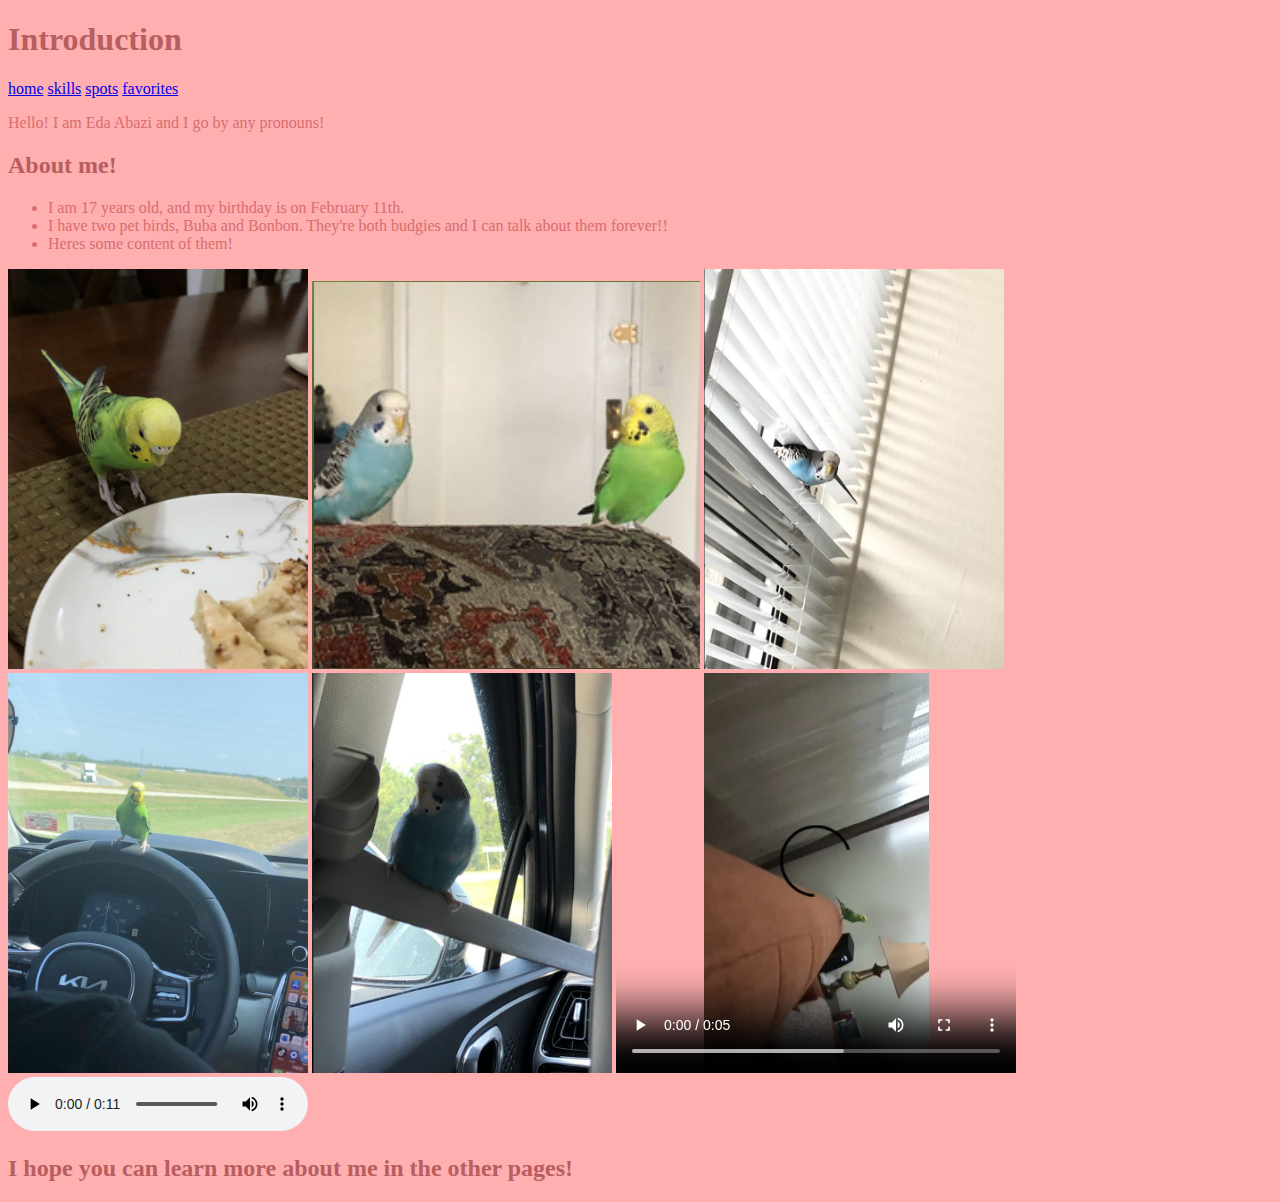
==== index.html @ 644f1add "Initial commit: finished done" ====
<!DOCTYPE html>
<html lang="en">
<head>
    <meta charset="UTF-8">
    <meta name="viewport" content="width=device-width, initial-scale=1.0">
    <title>Document</title>
    <link rel="stylesheet" href="index.css">
</head>
<body>
    <h1>Introduction</h1>

    <a href="index.html">home</a>
    <a href="skills.html">skills</a>
    <a href="spots.html">spots</a>
    <a href="favorites.html">favorites</a>

    <p>Hello! I am Eda Abazi and I go by any pronouns!</p>
    <h2> About me! </h2>
    <ul>
        <li>I am 17 years old, and my birthday is on February 11th.</li>
        <li>I have two pet birds, Buba and Bonbon. They're both budgies and I can talk about them forever!!</li>
        <li>Heres some content of them!</li>
    </ul>

    <img src="bagel.png" alt="Buba staring at Bagel" width="300" height="400">
    <img src="birds.png" alt="Buba and Bonbon together">
    <img src="blinds.png" alt="Bonbon hiding in the blinds" width="300" height="400">
    <img src="driving.png" alt="Buba driving a car" width="300" height="400">
    <img src="safety.png" alt="Bonbon on a seatbelt" width="300" height="400">

    <video width="400" height="400" controls>
        <source src="buba.MOV" type="video/mp4">
    </video>

    <audio controls>
        <source src="bubasing.mp3" type="audio/mp3">
    </audio>

    <h2>I hope you can learn more about me in the other pages!</h2>
</body>
</html>
---- index.css ----
body{
    background-color: #FFAFAF;
    color: #D76D71;
}

h1{ 
    color: #B85D60;
}

h2{
    color: #B85D60;
}

h3{
    color: #B85D60;
}

span{
    color: #B85D60;
}
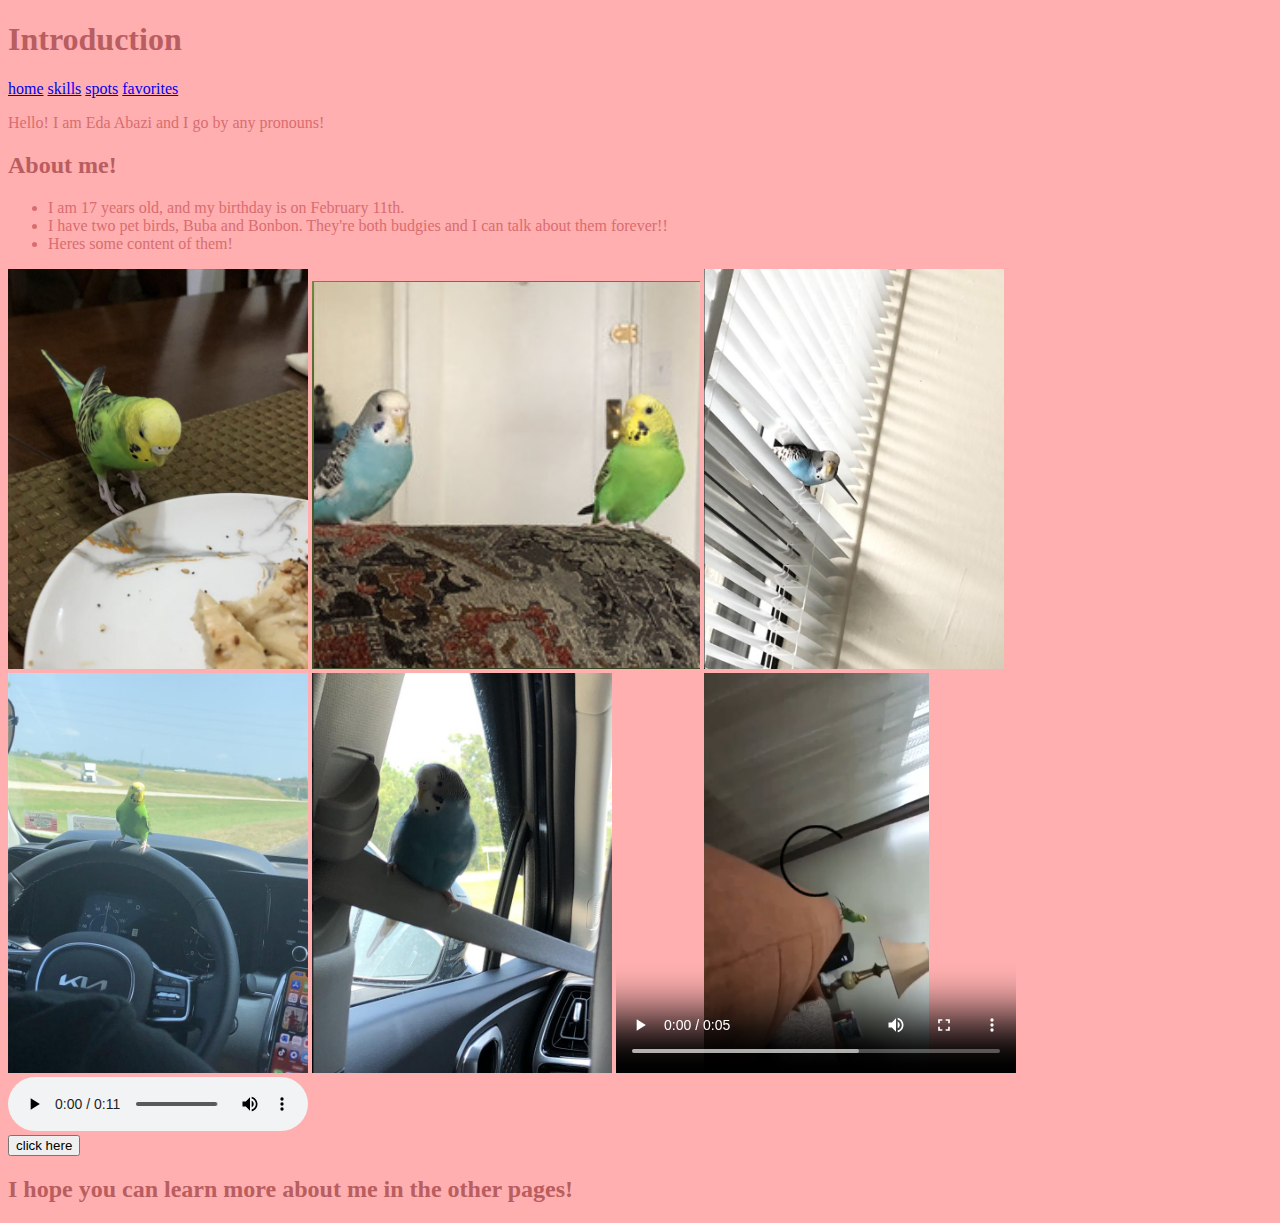
==== commit 2acb9629: "Commit: Fixed some stuff" ====
--- a/index.html
+++ b/index.html
@@ -8,7 +8,7 @@
 </head>
 <body>
     <h1>Introduction</h1>
-
+<!-- All of the linking between pages shld look the same, and home should still be reachable.--> 
     <a href="index.html">home</a>
     <a href="skills.html">skills</a>
     <a href="spots.html">spots</a>
@@ -36,6 +36,10 @@
         <source src="bubasing.mp3" type="audio/mp3">
     </audio>
 
+    <form> 
+        <input type="button" onclick="alert('I hope youre having a wonderful day!!')" value="click here"> 
+    </form>
+
     <h2>I hope you can learn more about me in the other pages!</h2>
 </body>
 </html>--- a/index.css
+++ b/index.css
@@ -19,3 +19,6 @@
     color: #B85D60;
 }
 
+table, th, td{
+    border: 1px solid;
+}
